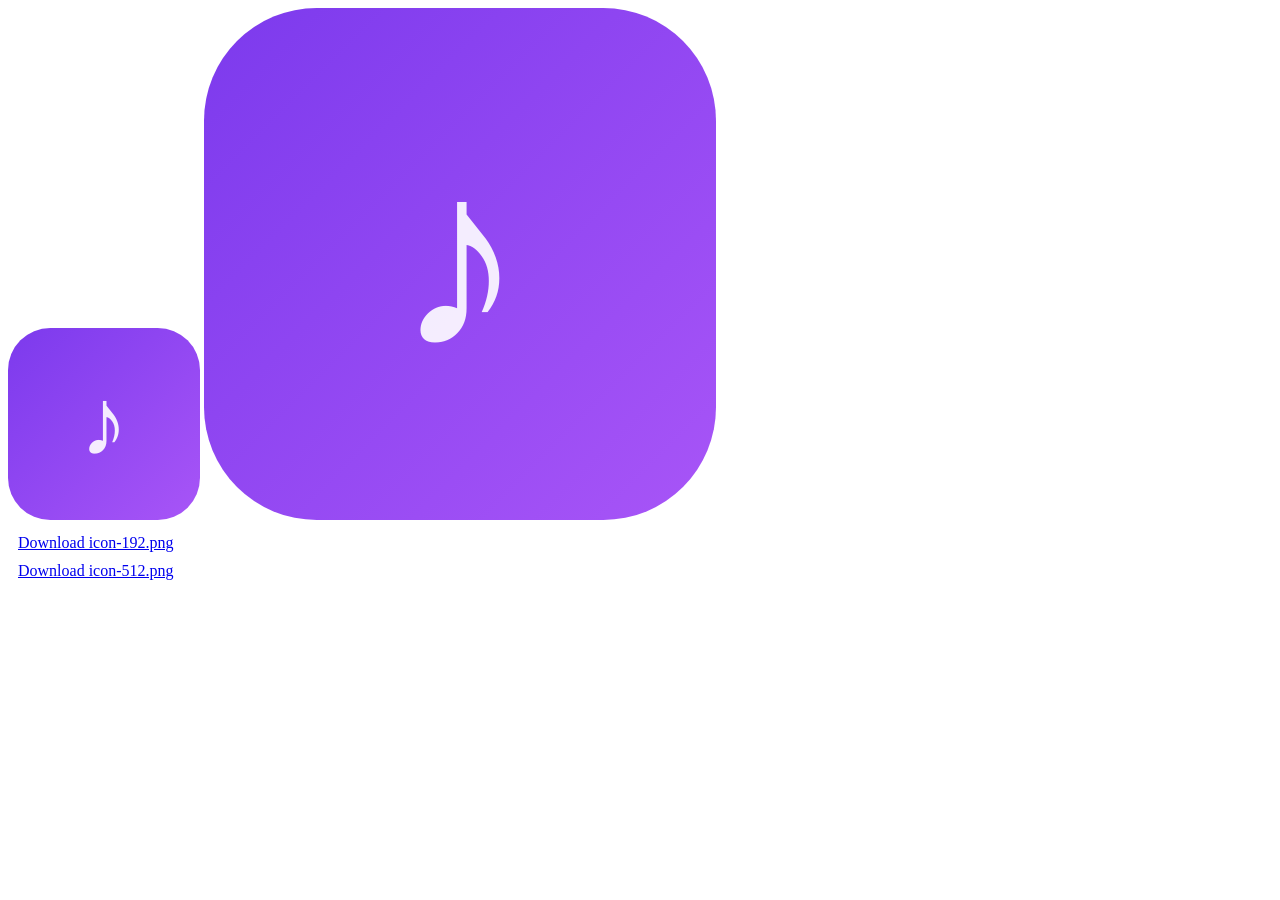
==== generate-icons.html @ b3f79fb6 "PWA: manifest, service worker, offline support, installable" ====
<!DOCTYPE html>
<html>
<body>
<canvas id="c192" width="192" height="192"></canvas>
<canvas id="c512" width="512" height="512"></canvas>
<script>
function drawIcon(canvas) {
  const ctx = canvas.getContext('2d');
  const s = canvas.width;
  const r = s * 0.22;
  // Background
  const grad = ctx.createLinearGradient(0, 0, s, s);
  grad.addColorStop(0, '#7c3aed');
  grad.addColorStop(1, '#a855f7');
  ctx.beginPath();
  ctx.roundRect(0, 0, s, s, r);
  ctx.fillStyle = grad;
  ctx.fill();
  // Music note
  ctx.fillStyle = 'rgba(255,255,255,0.9)';
  ctx.font = `bold ${s * 0.5}px serif`;
  ctx.textAlign = 'center';
  ctx.textBaseline = 'middle';
  ctx.fillText('♪', s / 2, s / 2 + s * 0.03);
}

['c192','c512'].forEach(id => {
  const c = document.getElementById(id);
  drawIcon(c);
  const a = document.createElement('a');
  a.download = `icon-${c.width}.png`;
  a.href = c.toDataURL('image/png');
  a.textContent = `Download icon-${c.width}.png`;
  a.style = 'display:block;margin:10px';
  document.body.appendChild(a);
});
</script>
</body>
</html>
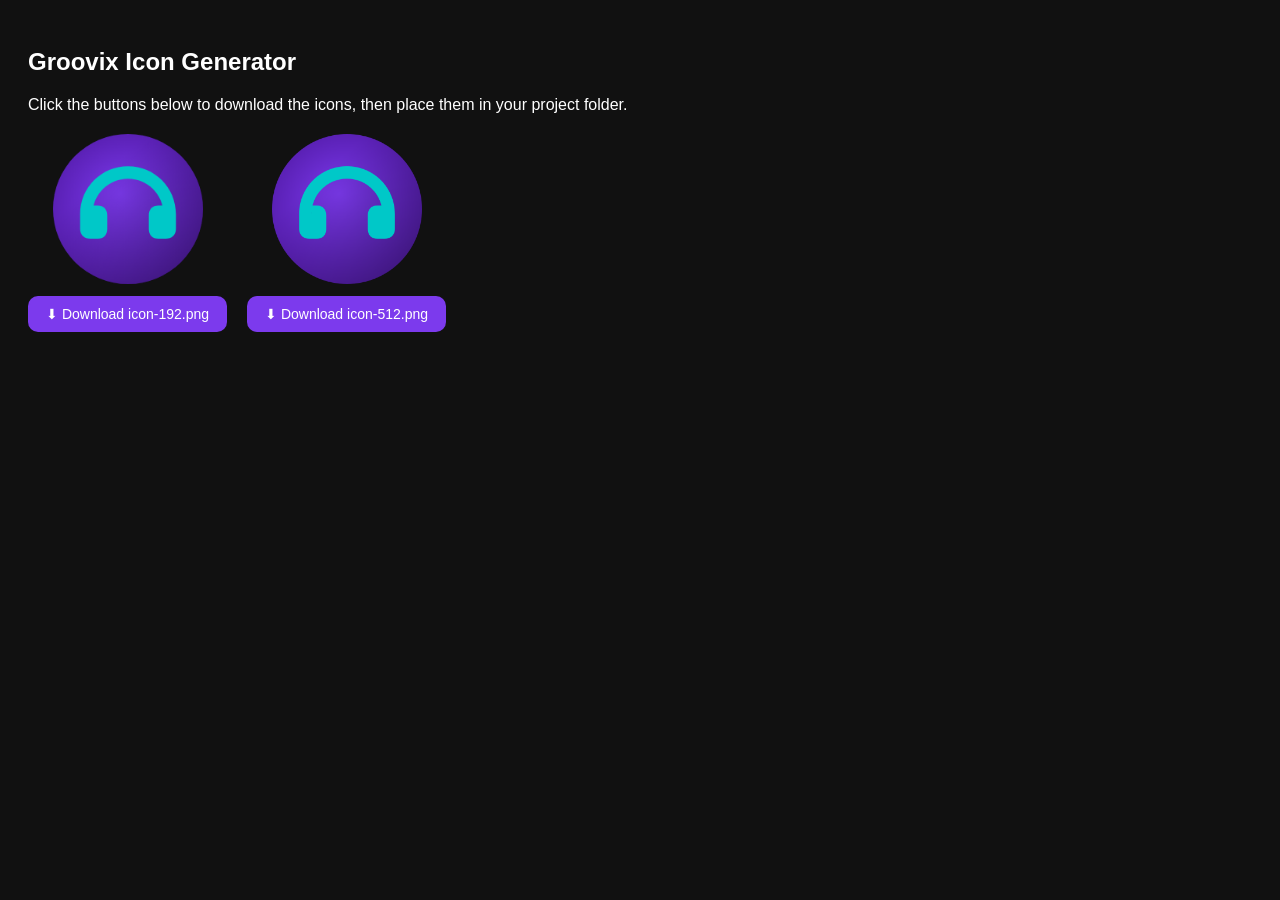
==== commit aeb4aba4: "Add headphone app icon SVG and icon generator" ====
--- a/generate-icons.html
+++ b/generate-icons.html
@@ -1,38 +1,101 @@
 <!DOCTYPE html>
 <html>
-<body>
-<canvas id="c192" width="192" height="192"></canvas>
-<canvas id="c512" width="512" height="512"></canvas>
+<head><title>Generate Groovix Icons</title></head>
+<body style="background:#111;color:#fff;font-family:sans-serif;padding:20px">
+<h2>Groovix Icon Generator</h2>
+<p>Click the buttons below to download the icons, then place them in your project folder.</p>
+<canvas id="c" style="display:none"></canvas>
+<div id="links" style="margin-top:20px;display:flex;gap:20px;flex-wrap:wrap"></div>
+
 <script>
-function drawIcon(canvas) {
+function drawIcon(size) {
+  const canvas = document.getElementById('c');
+  canvas.width = size;
+  canvas.height = size;
   const ctx = canvas.getContext('2d');
-  const s = canvas.width;
-  const r = s * 0.22;
-  // Background
-  const grad = ctx.createLinearGradient(0, 0, s, s);
-  grad.addColorStop(0, '#7c3aed');
-  grad.addColorStop(1, '#a855f7');
+  const cx = size / 2, cy = size / 2, r = size / 2;
+
+  // Background gradient circle
+  const bg = ctx.createRadialGradient(cx * 0.9, cy * 0.8, 0, cx, cy, r);
+  bg.addColorStop(0, '#7c3aed');
+  bg.addColorStop(1, '#5b21b6');
   ctx.beginPath();
-  ctx.roundRect(0, 0, s, s, r);
-  ctx.fillStyle = grad;
+  ctx.arc(cx, cy, r, 0, Math.PI * 2);
+  ctx.fillStyle = bg;
   ctx.fill();
-  // Music note
-  ctx.fillStyle = 'rgba(255,255,255,0.9)';
-  ctx.font = `bold ${s * 0.5}px serif`;
-  ctx.textAlign = 'center';
-  ctx.textBaseline = 'middle';
-  ctx.fillText('♪', s / 2, s / 2 + s * 0.03);
+
+  // Shadow overlay
+  const sh = ctx.createLinearGradient(size * 0.3, size * 0.3, size * 0.85, size * 0.9);
+  sh.addColorStop(0, 'rgba(0,0,0,0)');
+  sh.addColorStop(1, 'rgba(0,0,0,0.28)');
+  ctx.beginPath();
+  ctx.arc(cx, cy, r, 0, Math.PI * 2);
+  ctx.fillStyle = sh;
+  ctx.fill();
+
+  // Headphone in cyan
+  const s = size / 1024;
+  ctx.fillStyle = '#00c8c8';
+  ctx.strokeStyle = '#00c8c8';
+  ctx.lineWidth = 0;
+
+  // Draw headphone using scaled path
+  ctx.save();
+  ctx.scale(s, s);
+
+  const p = new Path2D(`
+    M 512 220
+    C 330 220 185 365 185 547
+    L 185 648
+    C 185 690 215 715 255 715
+    L 305 715
+    C 345 715 370 690 370 648
+    L 370 555
+    C 370 513 345 488 305 488
+    L 270 488
+    L 270 547
+    C 270 412 378 305 512 305
+    C 646 305 754 412 754 547
+    L 754 488
+    L 719 488
+    C 679 488 654 513 654 555
+    L 654 648
+    C 654 690 679 715 719 715
+    L 769 715
+    C 809 715 839 690 839 648
+    L 839 547
+    C 839 365 694 220 512 220 Z
+  `);
+
+  ctx.fill(p);
+  ctx.restore();
+
+  return canvas.toDataURL('image/png');
 }
 
-['c192','c512'].forEach(id => {
-  const c = document.getElementById(id);
-  drawIcon(c);
+const sizes = [192, 512];
+const linksDiv = document.getElementById('links');
+
+sizes.forEach(size => {
+  const dataUrl = drawIcon(size);
+  const preview = document.createElement('img');
+  preview.src = dataUrl;
+  preview.style = `width:${Math.min(size,150)}px;height:${Math.min(size,150)}px;border-radius:20px`;
+
   const a = document.createElement('a');
-  a.download = `icon-${c.width}.png`;
-  a.href = c.toDataURL('image/png');
-  a.textContent = `Download icon-${c.width}.png`;
-  a.style = 'display:block;margin:10px';
-  document.body.appendChild(a);
+  a.href = dataUrl;
+  a.download = `icon-${size}.png`;
+
+  const btn = document.createElement('button');
+  btn.textContent = `⬇ Download icon-${size}.png`;
+  btn.style = 'display:block;margin-top:8px;background:#7c3aed;color:#fff;border:none;padding:10px 18px;border-radius:10px;cursor:pointer;font-size:14px';
+  btn.onclick = () => a.click();
+
+  const wrap = document.createElement('div');
+  wrap.style = 'text-align:center';
+  wrap.appendChild(preview);
+  wrap.appendChild(btn);
+  linksDiv.appendChild(wrap);
 });
 </script>
 </body>
